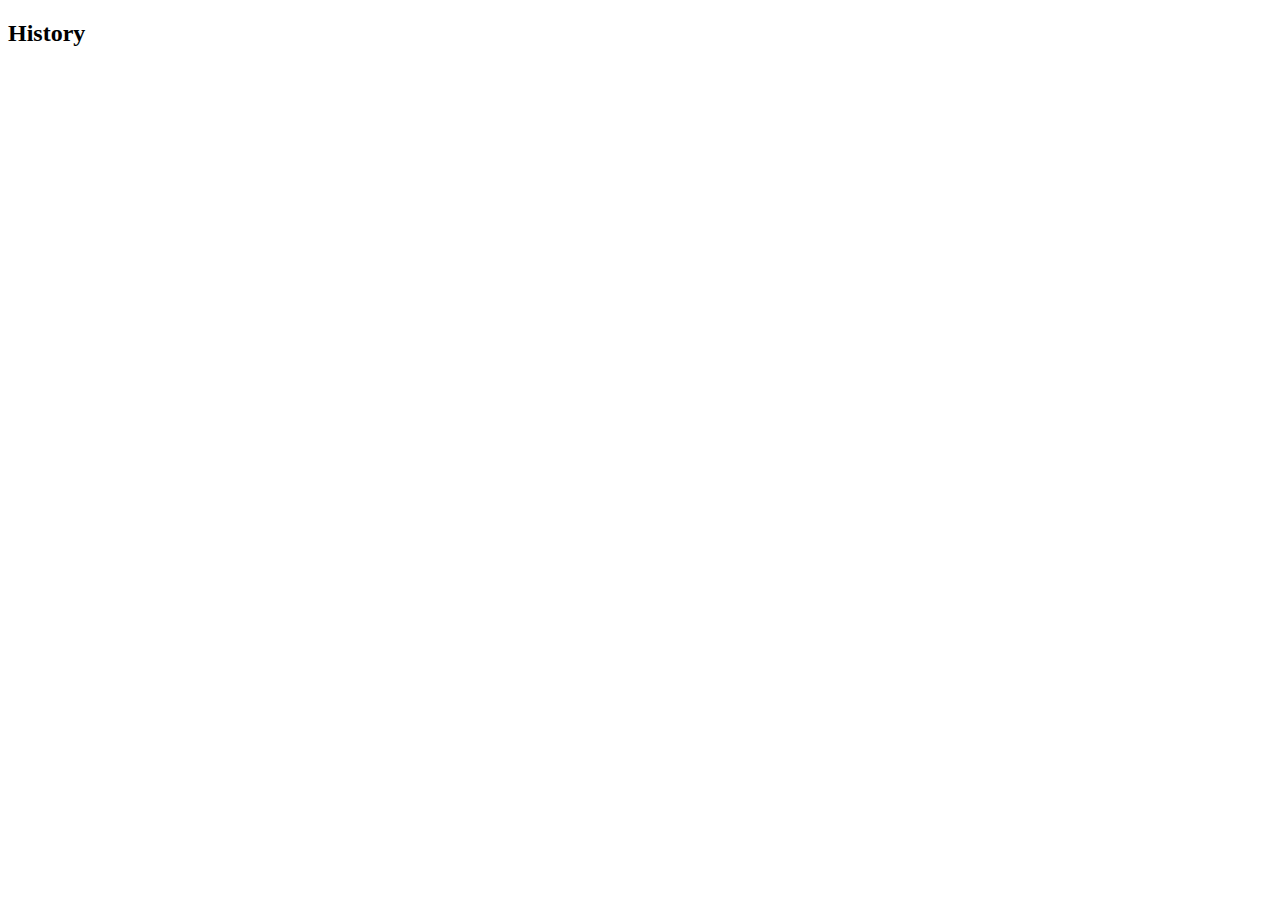
==== about.html @ 18b49a0c "slideshow" ====
<!DOCTYPE html>
<html lang="en">
<head>
    <meta charset="UTF-8">
    <meta http-equiv="X-UA-Compatible" content="IE=edge">
    <meta name="viewport" content="width=device-width, initial-scale=1.0">
    <title>About</title>
</head>
<body>
    <h2>History</h2>
    
</body>
</html>
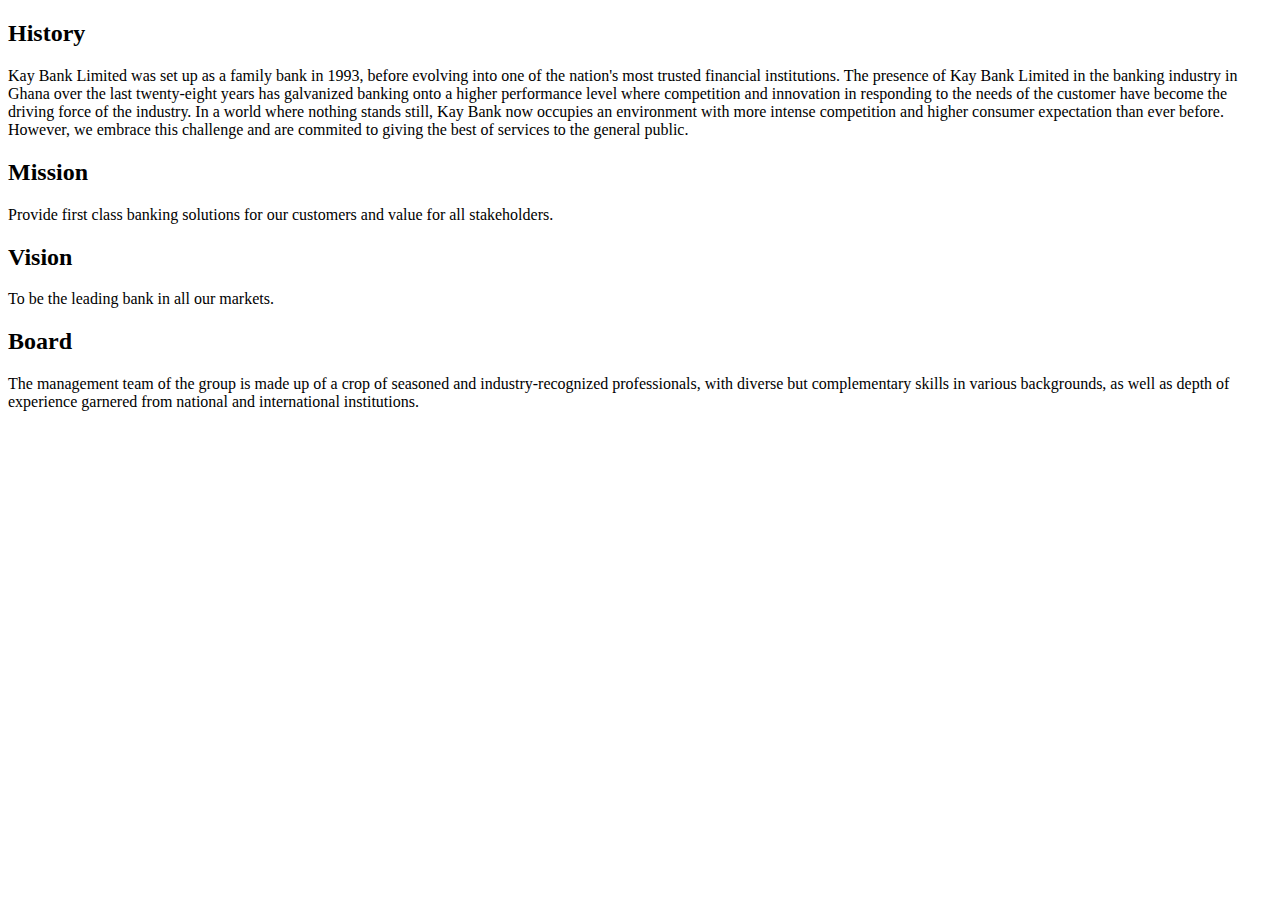
==== commit 13cb82e0: "about page" ====
--- a/about.html
+++ b/about.html
@@ -7,7 +7,28 @@
     <title>About</title>
 </head>
 <body>
-    <h2>History</h2>
-    
+    <div class="about-container">
+        <div class="history">
+            <h2>History</h2>
+            <p>Kay Bank Limited was set up as a family bank in 1993, before evolving into one of the nation's most trusted financial institutions. The presence of Kay Bank Limited in the banking industry in Ghana over the last twenty-eight years has galvanized banking onto a higher performance level where competition and innovation in responding to the needs of the customer have become the driving force of the industry. In a world where nothing stands still, Kay Bank now occupies an environment with more intense competition and higher consumer expectation than ever before. However, we embrace this challenge and are commited to giving the best of services to the general public.</p>
+        </div>
+
+        <div class="mission">
+            <h2>Mission</h2>
+            <p>Provide first class banking solutions for our customers and value for all stakeholders.</p>
+        </div>
+
+        <div class="vision">
+            <h2>Vision</h2>
+            <p>To be the leading bank in all our markets.</p>
+        </div>
+
+        <div class="board">
+            <h2>Board</h2>
+            <p>The management team of the group is made up of a crop of seasoned and industry-recognized professionals, with diverse but complementary skills in various backgrounds, as well as depth of experience garnered from national and international institutions.</p>
+            
+        </div>
+
+    </div>
 </body>
 </html>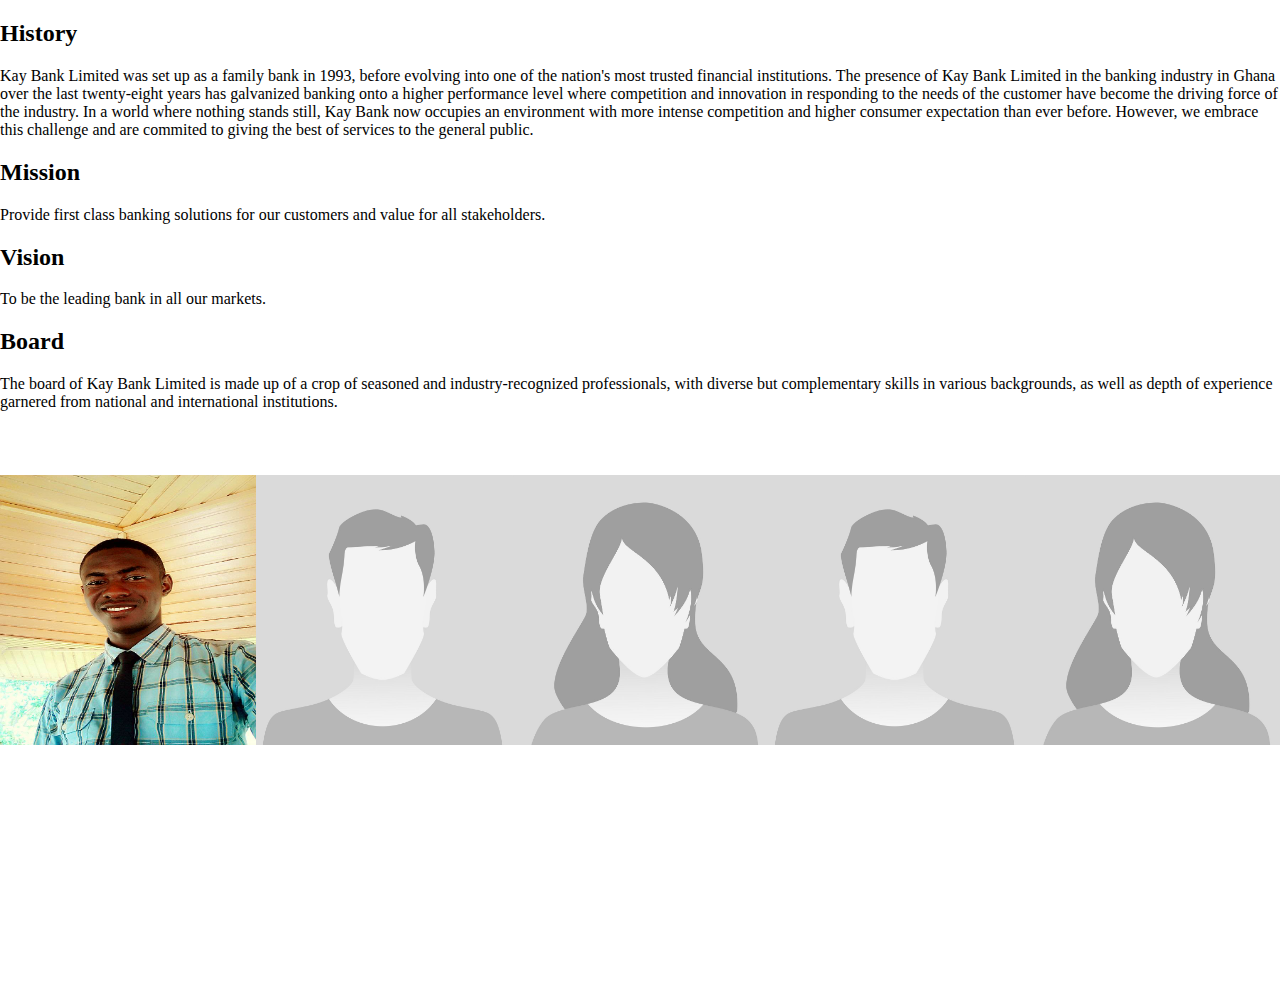
==== commit 111406f5: "board images" ====
--- a/about.html
+++ b/about.html
@@ -4,6 +4,7 @@
     <meta charset="UTF-8">
     <meta http-equiv="X-UA-Compatible" content="IE=edge">
     <meta name="viewport" content="width=device-width, initial-scale=1.0">
+    <link rel="stylesheet" href="style.css">
     <title>About</title>
 </head>
 <body>
@@ -25,10 +26,31 @@
 
         <div class="board">
             <h2>Board</h2>
-            <p>The management team of the group is made up of a crop of seasoned and industry-recognized professionals, with diverse but complementary skills in various backgrounds, as well as depth of experience garnered from national and international institutions.</p>
-            
+            <p>The board of Kay Bank Limited is made up of a crop of seasoned and industry-recognized professionals, with diverse but complementary skills in various backgrounds, as well as depth of experience garnered from national and international institutions.</p>
+            <div class="board-images">
+                <div>
+                    <img class="board-img-1" src="assets/me.jpg" alt="" />
+                    <span></span>
+                </div>
+                <div>
+                    <img class="board-img-2" src="assets/holder-man.jpg" alt="" />
+                    <span></span>
+                </div>
+                <div>
+                    <img class="board-img-3" src="assets/holder-woman.jpg" alt="" />
+                    <span></span>
+                </div>            
+                <div>
+                    <img class="board-img-4" src="assets/holder-man.jpg" alt=""/>
+                    <span></span>
+                </div>
+                <div>
+                    <img class="board-img-5" src="assets/holder-woman.jpg" alt="" />
+                    <span></span>
+                </div>
+            </div>
         </div>
 
-    </div>
+    </div>   
 </body>
 </html>--- a/style.css
+++ b/style.css
@@ -0,0 +1,82 @@
+body {
+    margin: 0;
+    overflow-x: hidden;
+}
+
+.container {
+    width: 100%;
+}
+.text-1 {
+position: absolute;
+top: 40%;
+}
+
+
+.top {
+   display: flex;
+   width: 99vw;
+   justify-content: space-between;
+   font-size: 20px;
+}
+
+.search {
+    border-radius: 25px;
+    height: 5vh;
+    outline: none;
+}
+
+ul li {
+    padding: 5px;
+    display: inline;
+    padding: 20px;
+    font-family: monospace, Geneva, Tahoma, sans-serif;
+    
+}
+
+.name {
+    padding: 10px;
+    font-family: Fantasy, Poppins, sans-serif;
+    font-weight: 700;
+    font-size: 30px;
+}
+
+li a {
+    text-decoration: none;
+    color: #000;
+    font-weight: 700;
+}
+
+.top img {
+    height: 8vh;
+    width: 10vw;
+    margin-right: 30px;
+}
+
+.slideshow {
+    position: relative;
+}
+
+.slideshow .mySlides {
+    width: 98vw;
+    height: 70vh;
+}
+
+.board-images {
+    height: 50vh;
+    width: 80vw;
+    display: grid;
+    grid-template-columns: 1fr 1fr 1fr 1fr 1fr;
+    justify-content: center;
+    margin: 8em;
+    margin-top: 5%;
+    margin-bottom: 5%;
+}
+
+.board-img-1, 
+.board-img-2,
+.board-img-3, 
+.board-img-4, 
+.board-img-5 {
+    height: 30vh;
+    width: 20vw;
+}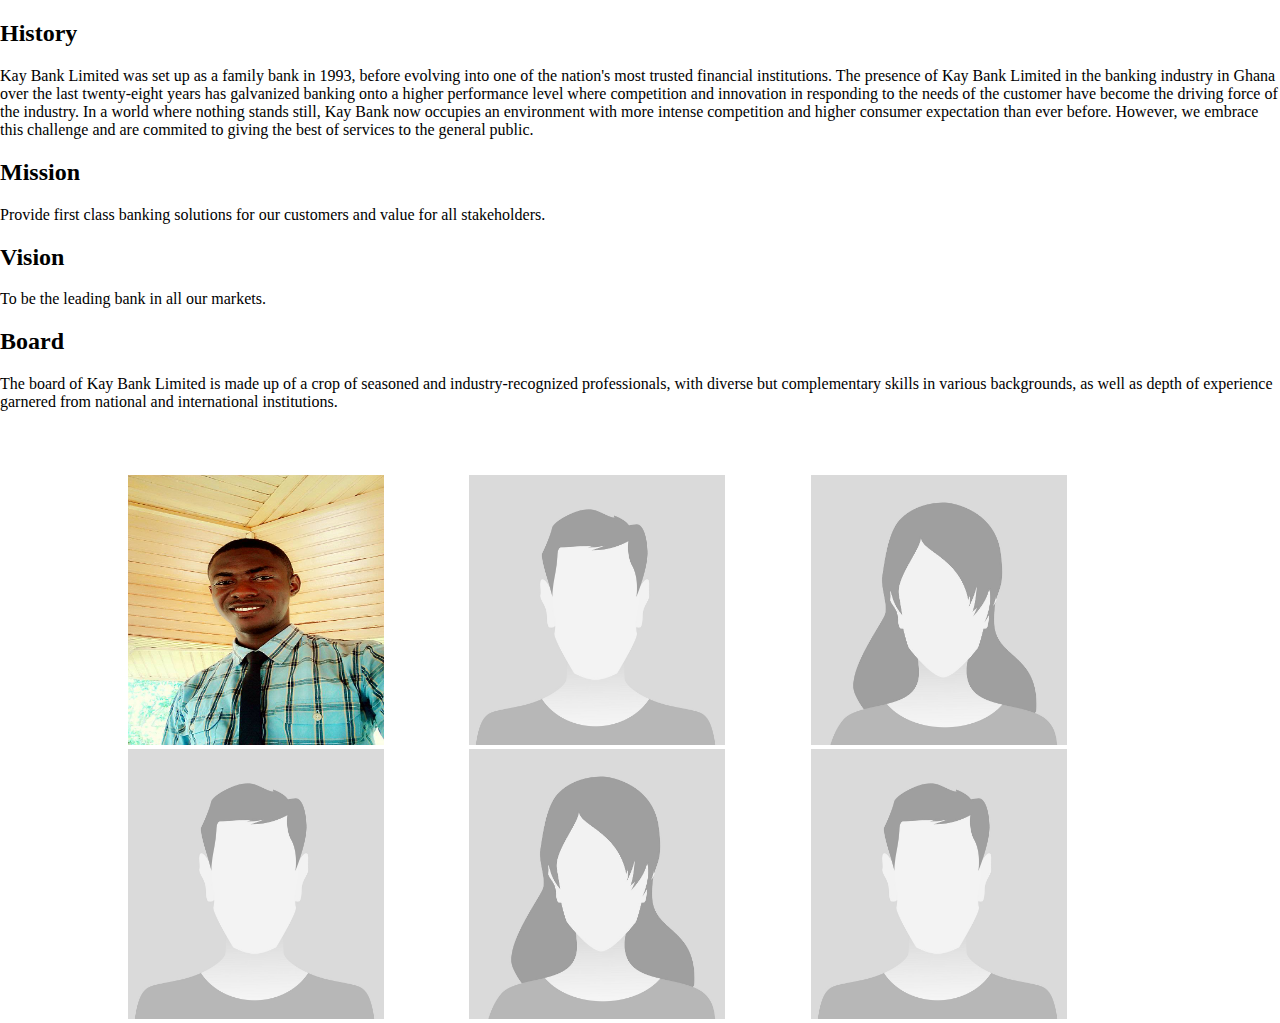
==== commit 26f1b2dc: "offer section" ====
--- a/about.html
+++ b/about.html
@@ -48,6 +48,10 @@
                     <img class="board-img-5" src="assets/holder-woman.jpg" alt="" />
                     <span></span>
                 </div>
+                <div>
+                    <img class="board-img-4" src="assets/holder-man.jpg" alt=""/>
+                    <span></span>
+                </div>
             </div>
         </div>
 
--- a/style.css
+++ b/style.css
@@ -61,11 +61,59 @@
     height: 70vh;
 }
 
+.promos {
+    position: absolute;
+    top: 60%;
+    left: 18%;
+    font-size: 20px;
+    background-color: #fff;
+    color: #000;
+    padding: 50px 20px;
+    border-radius: 0 10px 0 10px;
+    width: 400px;
+    height: 100px;
+    text-align: center;
+}
+
+.offers {
+        height: 60vh;
+        width: 90vw;
+        display: grid;
+        grid-template-columns: 1fr 1fr 1fr 1fr 1fr;
+        /* column-gap: 1px; */
+        justify-content: center;
+        margin: 8em;
+        margin-top: 5%;
+        margin-bottom: 5%;
+}
+
+.offer-img-1,
+.offer-img-2,
+.offer-img-3,
+.offer-img-4 {
+    height: 30vh;
+    width: 20vw;
+}
+
+.news {
+        height: 60vh;
+        width: 90vw;
+        display: grid;
+        grid-template-columns: 1fr 1fr 1fr 1fr 1fr;
+        /* column-gap: 1px; */
+        justify-content: center;
+        margin: 8em;
+        margin-top: 5%;
+        margin-bottom: 5%;
+}
+/* Stylesheet for 
+about.html */
+
 .board-images {
     height: 50vh;
     width: 80vw;
     display: grid;
-    grid-template-columns: 1fr 1fr 1fr 1fr 1fr;
+    grid-template-columns: 1fr 1fr 1fr;
     justify-content: center;
     margin: 8em;
     margin-top: 5%;
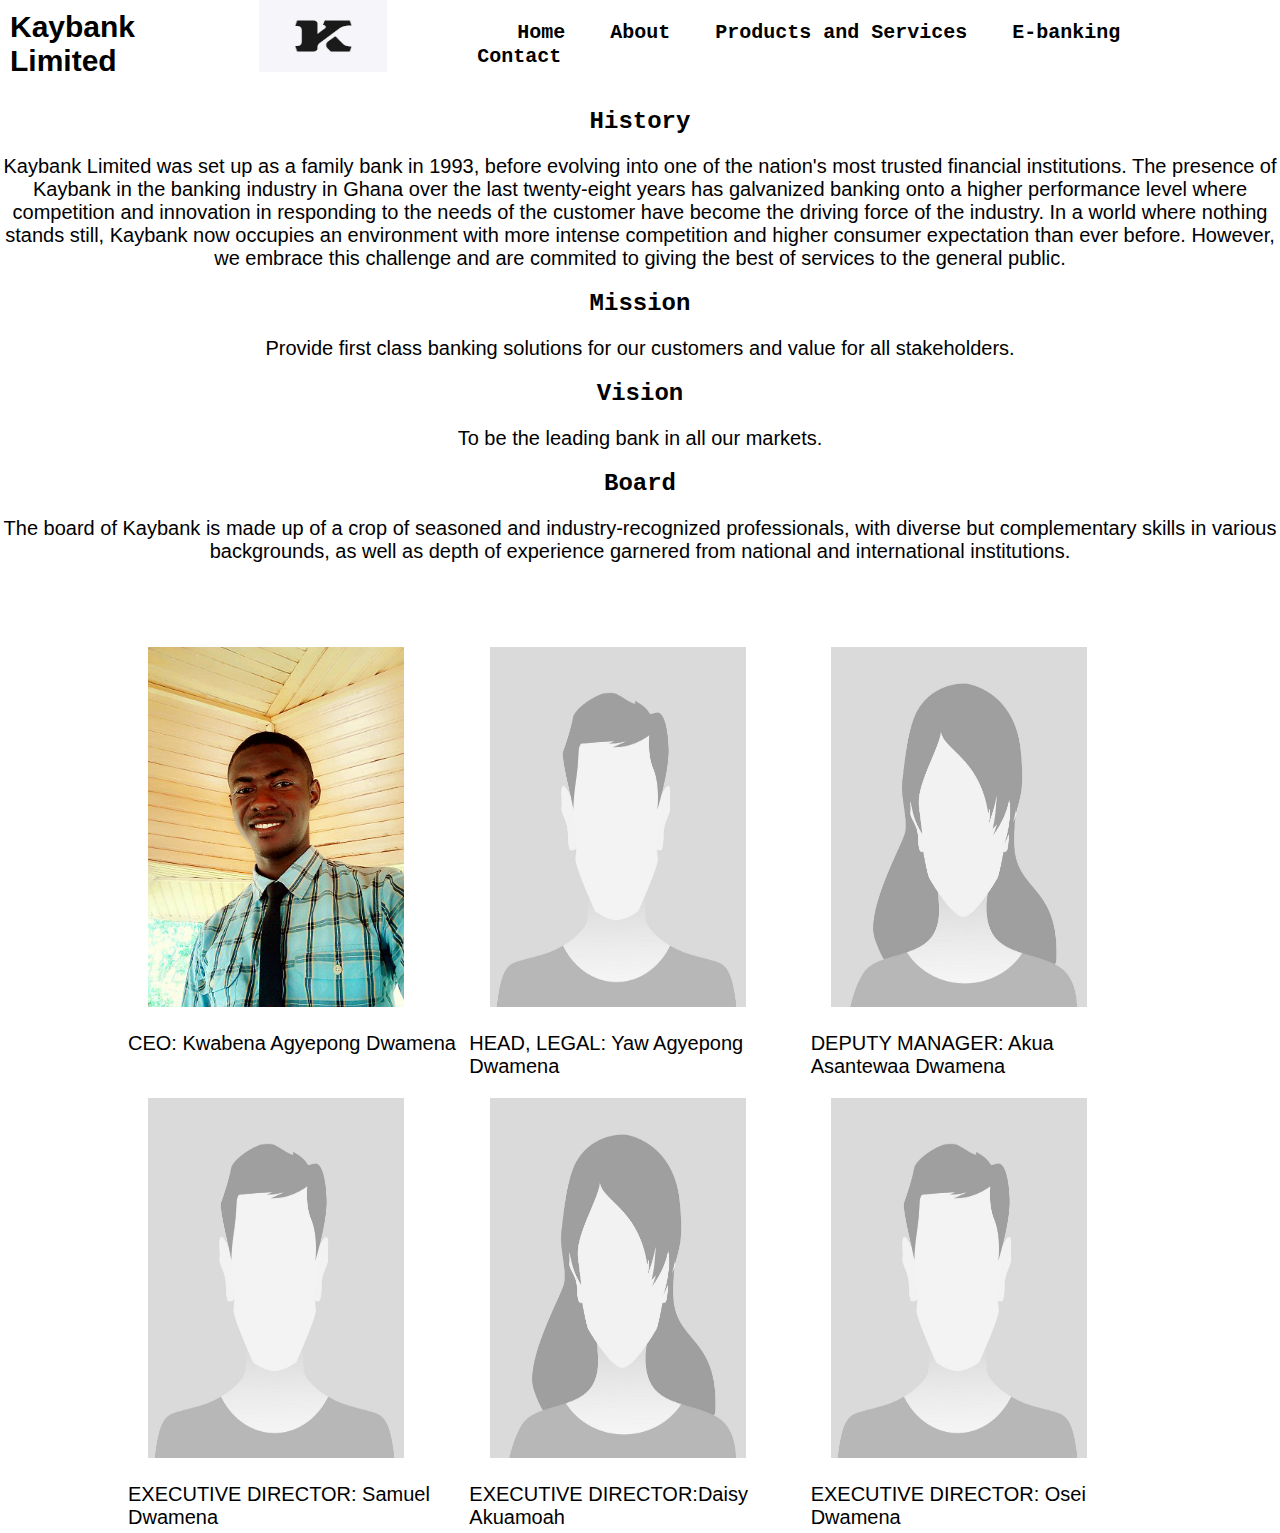
==== commit 2ce893dd: "product page" ====
--- a/about.html
+++ b/about.html
@@ -5,52 +5,78 @@
     <meta http-equiv="X-UA-Compatible" content="IE=edge">
     <meta name="viewport" content="width=device-width, initial-scale=1.0">
     <link rel="stylesheet" href="style.css">
+    <link
+      rel="stylesheet"
+      href="https://use.fontawesome.com/releases/v5.15.2/css/all.css"
+      integrity="sha384-vSIIfh2YWi9wW0r9iZe7RJPrKwp6bG+s9QZMoITbCckVJqGCCRhc+ccxNcdpHuYu"
+      crossorigin="anonymous"
+    />
     <title>About</title>
 </head>
 <body>
     <div class="about-container">
-        <div class="history">
-            <h2>History</h2>
-            <p>Kay Bank Limited was set up as a family bank in 1993, before evolving into one of the nation's most trusted financial institutions. The presence of Kay Bank Limited in the banking industry in Ghana over the last twenty-eight years has galvanized banking onto a higher performance level where competition and innovation in responding to the needs of the customer have become the driving force of the industry. In a world where nothing stands still, Kay Bank now occupies an environment with more intense competition and higher consumer expectation than ever before. However, we embrace this challenge and are commited to giving the best of services to the general public.</p>
+
+        <div class="about-top">
+            <div class="name">Kaybank Limited</div>
+            <img src="assets/bank_logo.jpg" alt="logo" />
+    
+            <nav class="about-bar">
+              <ul>
+                <li>
+                  <a href="#"><i class="fas fa-search"></i></a>
+                </li>
+                <li><a href="index.html">Home</a></li>
+                <li><a href="about.html">About</a></li>
+                <li><a href="product.html">Products and Services</a></li>
+                <li><a href="ebanking.html">E-banking</a></li>
+                <li><a href="contact.html">Contact</a></li>
+              </ul>
+            </nav>
+          </div>
+
+        <div class="statement">
+            <h2 class="his-mis-vis">History</h2>
+            <p>Kaybank Limited was set up as a family bank in 1993, before evolving into one of the nation's most trusted financial institutions. The presence of Kaybank in the banking industry in Ghana over the last twenty-eight years has galvanized banking onto a higher performance level where competition and innovation in responding to the needs of the customer have become the driving force of the industry. In a world where nothing stands still, Kaybank now occupies an environment with more intense competition and higher consumer expectation than ever before. However, we embrace this challenge and are commited to giving the best of services to the general public.</p>
         </div>
 
-        <div class="mission">
-            <h2>Mission</h2>
+        <div class="statement">
+            <h2 class="his-mis-vis">Mission</h2>
             <p>Provide first class banking solutions for our customers and value for all stakeholders.</p>
         </div>
 
-        <div class="vision">
-            <h2>Vision</h2>
+        <div class="statement">
+            <h2 class="his-mis-vis">Vision</h2>
             <p>To be the leading bank in all our markets.</p>
         </div>
 
-        <div class="board">
-            <h2>Board</h2>
-            <p>The board of Kay Bank Limited is made up of a crop of seasoned and industry-recognized professionals, with diverse but complementary skills in various backgrounds, as well as depth of experience garnered from national and international institutions.</p>
+        <div class="statement">
+            <h2 class="his-mis-vis">Board</h2>
+            <p>The board of Kaybank is made up of a crop of seasoned and industry-recognized professionals, with diverse but complementary skills in various backgrounds, as well as depth of experience garnered from national and international institutions.</p>
+        </div>
             <div class="board-images">
                 <div>
-                    <img class="board-img-1" src="assets/me.jpg" alt="" />
-                    <span></span>
+                    <img class="board-img" src="assets/me.jpg" alt="" />
+                    <span class="board">CEO: Kwabena Agyepong Dwamena</span>
                 </div>
                 <div>
-                    <img class="board-img-2" src="assets/holder-man.jpg" alt="" />
-                    <span></span>
+                    <img class="board-img" src="assets/holder-man.jpg" alt="" />
+                    <span class="board">HEAD, LEGAL: Yaw Agyepong Dwamena</span>
                 </div>
                 <div>
-                    <img class="board-img-3" src="assets/holder-woman.jpg" alt="" />
-                    <span></span>
+                    <img class="board-img" src="assets/holder-woman.jpg" alt="" />
+                    <span class="board">DEPUTY MANAGER: Akua Asantewaa Dwamena</span>
                 </div>            
                 <div>
-                    <img class="board-img-4" src="assets/holder-man.jpg" alt=""/>
-                    <span></span>
+                    <img class="board-img" src="assets/holder-man.jpg" alt=""/>
+                    <span class="board">EXECUTIVE DIRECTOR: Samuel Dwamena</span>
                 </div>
                 <div>
-                    <img class="board-img-5" src="assets/holder-woman.jpg" alt="" />
-                    <span></span>
+                    <img class="board-img" src="assets/holder-woman.jpg" alt="" />
+                    <span class="board">EXECUTIVE DIRECTOR:Daisy Akuamoah</span>
                 </div>
                 <div>
-                    <img class="board-img-4" src="assets/holder-man.jpg" alt=""/>
-                    <span></span>
+                    <img class="board-img" src="assets/holder-man.jpg" alt=""/>
+                    <span class="board">EXECUTIVE DIRECTOR: Osei Dwamena</span>
                 </div>
             </div>
         </div>
--- a/style.css
+++ b/style.css
@@ -1,130 +1,214 @@
 body {
-    margin: 0;
-    overflow-x: hidden;
+  margin: 0;
+  overflow-x: hidden;
 }
 
 .container {
+  width: 100%;
+}
+
+.top {
+  display: flex;
+  width: 99vw;
+  justify-content: space-between;
+  font-size: 20px;
+}
+
+ul li {
+  padding: 5px;
+  display: inline;
+  padding: 20px;
+  font-family: monospace, Geneva, Tahoma, sans-serif;
+}
+
+.name {
+  padding: 10px;
+  font-family: Fantasy, Poppins, sans-serif;
+  font-weight: 700;
+  font-size: 30px;
+}
+
+li a {
+  text-decoration: none;
+  color: #000;
+  font-weight: 700;
+}
+
+.top img {
+  height: 8vh;
+  width: 10vw;
+  margin-right: 30px;
+}
+
+.slideshow {
+  position: relative;
+}
+
+.slideshow .mySlides {
+  width: 98vw;
+  height: 70vh;
+}
+
+.promos {
+  position: absolute;
+  top: 60%;
+  left: 18%;
+  font-size: 20px;
+  background-color: #fff;
+  color: #000;
+  padding: 50px 20px;
+  border-radius: 0 10px 0 10px;
+  width: 400px;
+  height: 100px;
+  text-align: center;
+}
+
+.offers {
+  height: 49vh;
+  width: 90vw;
+  display: grid;
+  grid-template-columns: 1fr 1fr 1fr 1fr 1fr;
+  justify-content: center;
+  margin: 5em;
+  margin-top: 5%;
+  margin-bottom: 1%;
+  text-align: center;
+  /* border: 1px solid red; */
+  background-color: rgb(137, 169, 201);
+}
+
+.offer-img {
+  height: 30vh;
+  width: 20vw;
+}
+
+.offer-img:hover {
+  transform: scale(1.1);
+}
+
+.lets {
+  text-transform: capitalize;
+  font-family: monospace, Geneva, Tahoma, sans-serif;
+  font-size: 2em;
+}
+
+.kaybank {
+  text-transform: capitalize;
+  font-family: monospace, Geneva, Tahoma, sans-serif;
+  font-size: 2em;
+  text-align: center;
+  margin-top: 5%;
+  margin-bottom: 5%;
+}
+
+.offer-text,
+.offer-span {
+  font-size: 1.5em;
+}
+
+.footer {
+  display: grid;
+  height: 10vh;
+  width: 70vw;
+  grid-template-columns: 1fr 1fr 1fr;
+  justify-content: center;
+  list-style: none;
+  margin: 1em;
+  margin-top: 5%;
+  /* background-color: rgb(77, 147, 168); */
+}
+
+.left,
+.middle,
+.right {
+  margin-left: 1em;
+  margin-right: 1em;
+}
+
+.footer li ul {
+  font-family: monospace, Geneva, Tahoma, sans-serif;
+  font-size: 1.5em;
+}
+
+button {
+  padding: 20px;
+  border-radius: 15px;
+  font-size: 20px;
+  cursor: pointer;
+  font-family: monospace, Geneva, Tahoma, sans-serif;
+  font-weight: 700;
+  outline: none;
+}
+
+/* Stylesheet for 
+about.html */
+.about-container {
+  width: 100%;
+}
+
+.about-top {
+  display: flex;
+  width: 99vw;
+  justify-content: space-between;
+  font-size: 20px;
+}
+
+.about-top img {
+  height: 8vh;
+  width: 10vw;
+  margin-right: 30px;
+}
+
+.board-images {
+  height: 50vh;
+  width: 80vw;
+  display: grid;
+  grid-template-columns: 1fr 1fr 1fr;
+  justify-content: center;
+  margin: 8em;
+  margin-top: 5%;
+  margin-bottom: 5%;
+}
+
+.board-img {
+  height: 40vh;
+  width: 20vw;
+  margin: 6%;
+}
+
+.board {
+    font-size: 20px;
+    font-family: Helvetica, Arial, sans-serif;  
+    text-align: center; 
+}
+
+p {
+  font-size: 20px;
+  font-family: Helvetica, Arial, sans-serif;
+}
+
+.statement {
+  font-family: monospace, Geneva, Tahoma, sans-serif;
+  text-align: center;
+}
+
+
+
+/*stylesheet for 
+product.html*/
+.pdt-container {
     width: 100%;
-}
-.text-1 {
-position: absolute;
-top: 40%;
-}
-
-
-.top {
-   display: flex;
-   width: 99vw;
-   justify-content: space-between;
-   font-size: 20px;
-}
-
-.search {
-    border-radius: 25px;
-    height: 5vh;
-    outline: none;
-}
-
-ul li {
-    padding: 5px;
-    display: inline;
-    padding: 20px;
-    font-family: monospace, Geneva, Tahoma, sans-serif;
-    
-}
-
-.name {
-    padding: 10px;
-    font-family: Fantasy, Poppins, sans-serif;
-    font-weight: 700;
-    font-size: 30px;
-}
-
-li a {
-    text-decoration: none;
-    color: #000;
-    font-weight: 700;
-}
-
-.top img {
+  }
+  
+  .pdt-top {
+    display: flex;
+    width: 99vw;
+    justify-content: space-between;
+    font-size: 20px;
+  }
+  
+  .pdt-top img {
     height: 8vh;
     width: 10vw;
     margin-right: 30px;
-}
-
-.slideshow {
-    position: relative;
-}
-
-.slideshow .mySlides {
-    width: 98vw;
-    height: 70vh;
-}
-
-.promos {
-    position: absolute;
-    top: 60%;
-    left: 18%;
-    font-size: 20px;
-    background-color: #fff;
-    color: #000;
-    padding: 50px 20px;
-    border-radius: 0 10px 0 10px;
-    width: 400px;
-    height: 100px;
-    text-align: center;
-}
-
-.offers {
-        height: 60vh;
-        width: 90vw;
-        display: grid;
-        grid-template-columns: 1fr 1fr 1fr 1fr 1fr;
-        /* column-gap: 1px; */
-        justify-content: center;
-        margin: 8em;
-        margin-top: 5%;
-        margin-bottom: 5%;
-}
-
-.offer-img-1,
-.offer-img-2,
-.offer-img-3,
-.offer-img-4 {
-    height: 30vh;
-    width: 20vw;
-}
-
-.news {
-        height: 60vh;
-        width: 90vw;
-        display: grid;
-        grid-template-columns: 1fr 1fr 1fr 1fr 1fr;
-        /* column-gap: 1px; */
-        justify-content: center;
-        margin: 8em;
-        margin-top: 5%;
-        margin-bottom: 5%;
-}
-/* Stylesheet for 
-about.html */
-
-.board-images {
-    height: 50vh;
-    width: 80vw;
-    display: grid;
-    grid-template-columns: 1fr 1fr 1fr;
-    justify-content: center;
-    margin: 8em;
-    margin-top: 5%;
-    margin-bottom: 5%;
-}
-
-.board-img-1, 
-.board-img-2,
-.board-img-3, 
-.board-img-4, 
-.board-img-5 {
-    height: 30vh;
-    width: 20vw;
-}+  }